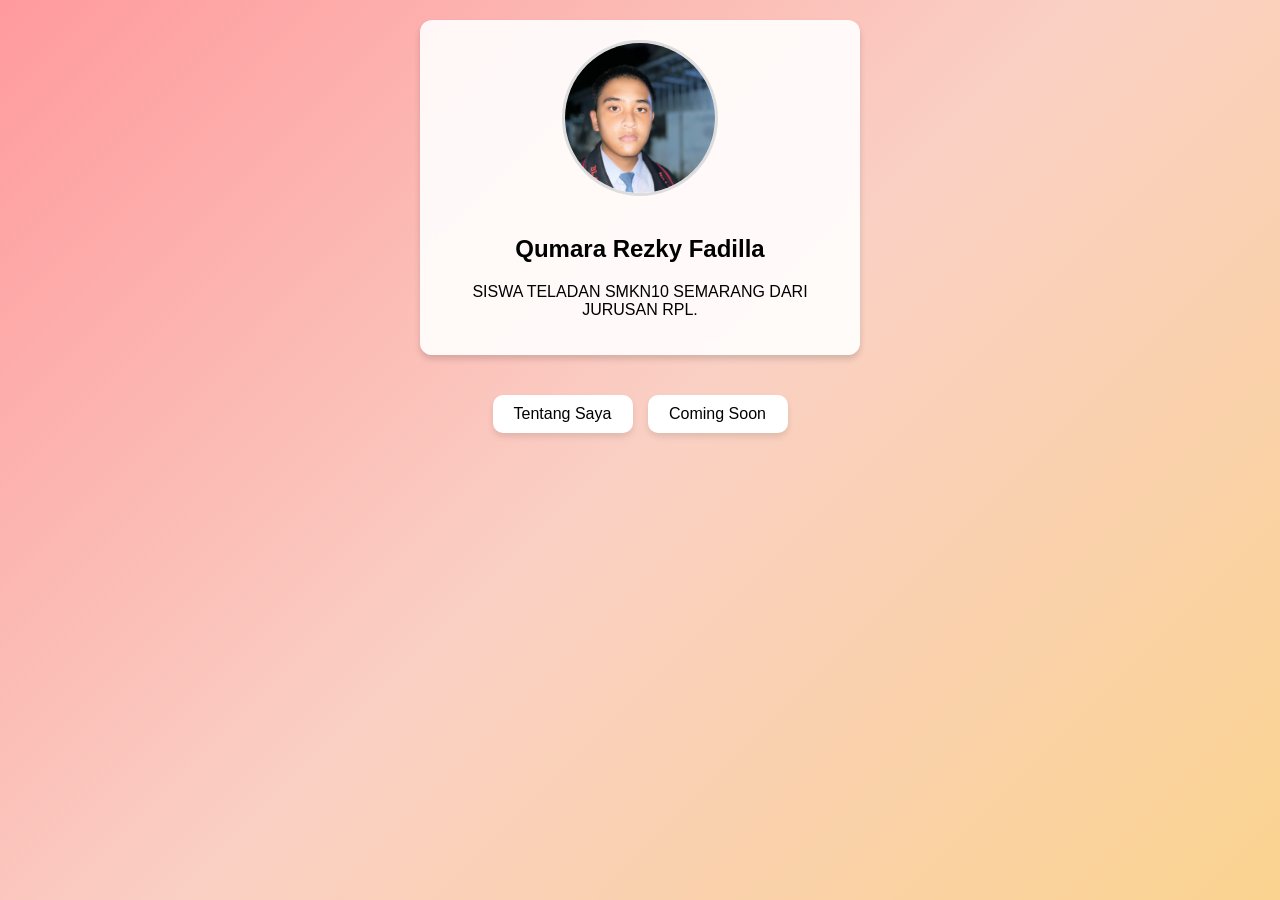
==== index.html @ 9889d2fc "Update index.html" ====
<!DOCTYPE html>
<html lang="en">
<head>
  <meta charset="UTF-8">
  <meta name="viewport" content="width=device-width, initial-scale=1.0">
  <title>Perkenalan Diri</title>
  <style>
    body {
      margin: 0;
      font-family: 'Segoe UI', Tahoma, Geneva, Verdana, sans-serif;
      display: flex;
      flex-direction: column;
      align-items: center;
      /* Sunset gradient 🌅 */
      background: linear-gradient(135deg, #ff9a9e, #fad0c4, #fad390);
      min-height: 100vh;
    }

    .card {
      text-align: center;
      background: rgba(255, 255, 255, 0.9); /* sedikit transparan */
      padding: 20px;
      margin: 20px;
      border-radius: 12px;
      box-shadow: 0 4px 6px rgba(0,0,0,0.15);
      width: 90%;
      max-width: 400px;
      backdrop-filter: blur(6px); /* efek kaca */
    }

    .card img {
      width: 150px;
      height: 150px;
      border-radius: 50%;
      object-fit: cover;
      border: 3px solid #ddd;
      margin-bottom: 15px;
    }

    nav ul {
      list-style: none;
      padding: 0;
      margin: 20px 0;
      display: flex;
      justify-content: center;
      gap: 15px;
    }

    nav ul li {
      background: white;
      padding: 10px 20px;
      border-radius: 10px;
      min-width: 100px;
      text-align: center;
      box-shadow: 0 4px 6px rgba(0, 0, 0, 0.1);
      transition: all 0.3s ease;
      cursor: pointer;
    }

    nav ul li:hover {
      transform: translateY(-3px);
      box-shadow: 0 6px 12px rgba(0,0,0,0.2);
      background: linear-gradient(45deg, #ff6a00, #ee0979); /* gradasi hover tombol */
    }

    nav ul li:hover a {
      color: white;
    }

    nav ul li a {
      text-decoration: none;
      color: black;
      font-weight: 500;
      display: block;
      transition: color 0.3s ease;
    }

    /* Responsive untuk layar kecil */
    @media (max-width: 600px) {
      .card {
        width: 95%;
        padding: 15px;
      }

      .card img {
        width: 120px;
        height: 120px;
      }

      nav ul {
        flex-wrap: wrap;
        gap: 10px;
      }

      nav ul li {
        padding: 8px 15px;
      }
    }
  </style>
</head>
<body>
  <div class="card">
    <img src="IMG_1300.jpeg" alt="profile photo">
    <h2>Qumara Rezky Fadilla</h2>
    <p>SISWA TELADAN SMKN10 SEMARANG DARI JURUSAN RPL.</p>
  </div>
  
  <nav>
    <ul>
      <li><a href="Tentang Saya.html">Tentang Saya</a></li>
      <li><a href="comingsoon">Coming Soon</a></li>
    </ul>
  </nav>
</body>
</html>
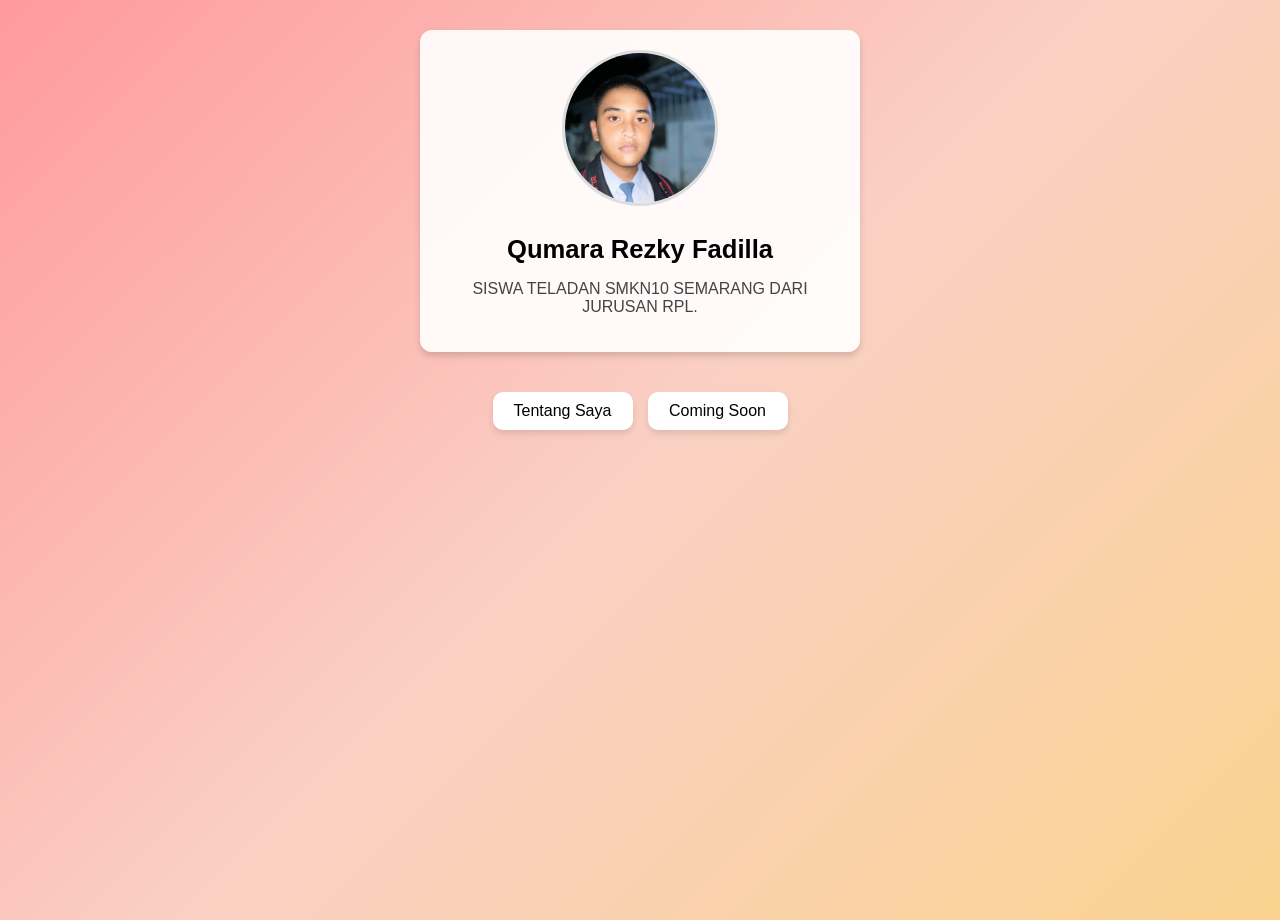
==== commit 5880eb61: "Update index.html" ====
--- a/index.html
+++ b/index.html
@@ -14,11 +14,12 @@
       /* Sunset gradient 🌅 */
       background: linear-gradient(135deg, #ff9a9e, #fad0c4, #fad390);
       min-height: 100vh;
+      padding: 10px;
     }
 
     .card {
       text-align: center;
-      background: rgba(255, 255, 255, 0.9); /* sedikit transparan */
+      background: rgba(255, 255, 255, 0.9); /* efek transparan */
       padding: 20px;
       margin: 20px;
       border-radius: 12px;
@@ -37,6 +38,16 @@
       margin-bottom: 15px;
     }
 
+    .card h2 {
+      font-size: clamp(1.2rem, 2.5vw, 1.6rem); /* responsif */
+      margin: 10px 0 6px;
+    }
+
+    .card p {
+      font-size: clamp(0.9rem, 2vw, 1rem); /* responsif */
+      color: #444;
+    }
+
     nav ul {
       list-style: none;
       padding: 0;
@@ -44,6 +55,7 @@
       display: flex;
       justify-content: center;
       gap: 15px;
+      flex-wrap: wrap; /* biar rapi di HP */
     }
 
     nav ul li {
@@ -60,7 +72,7 @@
     nav ul li:hover {
       transform: translateY(-3px);
       box-shadow: 0 6px 12px rgba(0,0,0,0.2);
-      background: linear-gradient(45deg, #ff6a00, #ee0979); /* gradasi hover tombol */
+      background: linear-gradient(45deg, #ff6a00, #ee0979); /* gradasi hover */
     }
 
     nav ul li:hover a {
@@ -73,6 +85,7 @@
       font-weight: 500;
       display: block;
       transition: color 0.3s ease;
+      font-size: clamp(0.9rem, 2vw, 1rem); /* responsif */
     }
 
     /* Responsive untuk layar kecil */
@@ -85,11 +98,6 @@
       .card img {
         width: 120px;
         height: 120px;
-      }
-
-      nav ul {
-        flex-wrap: wrap;
-        gap: 10px;
       }
 
       nav ul li {
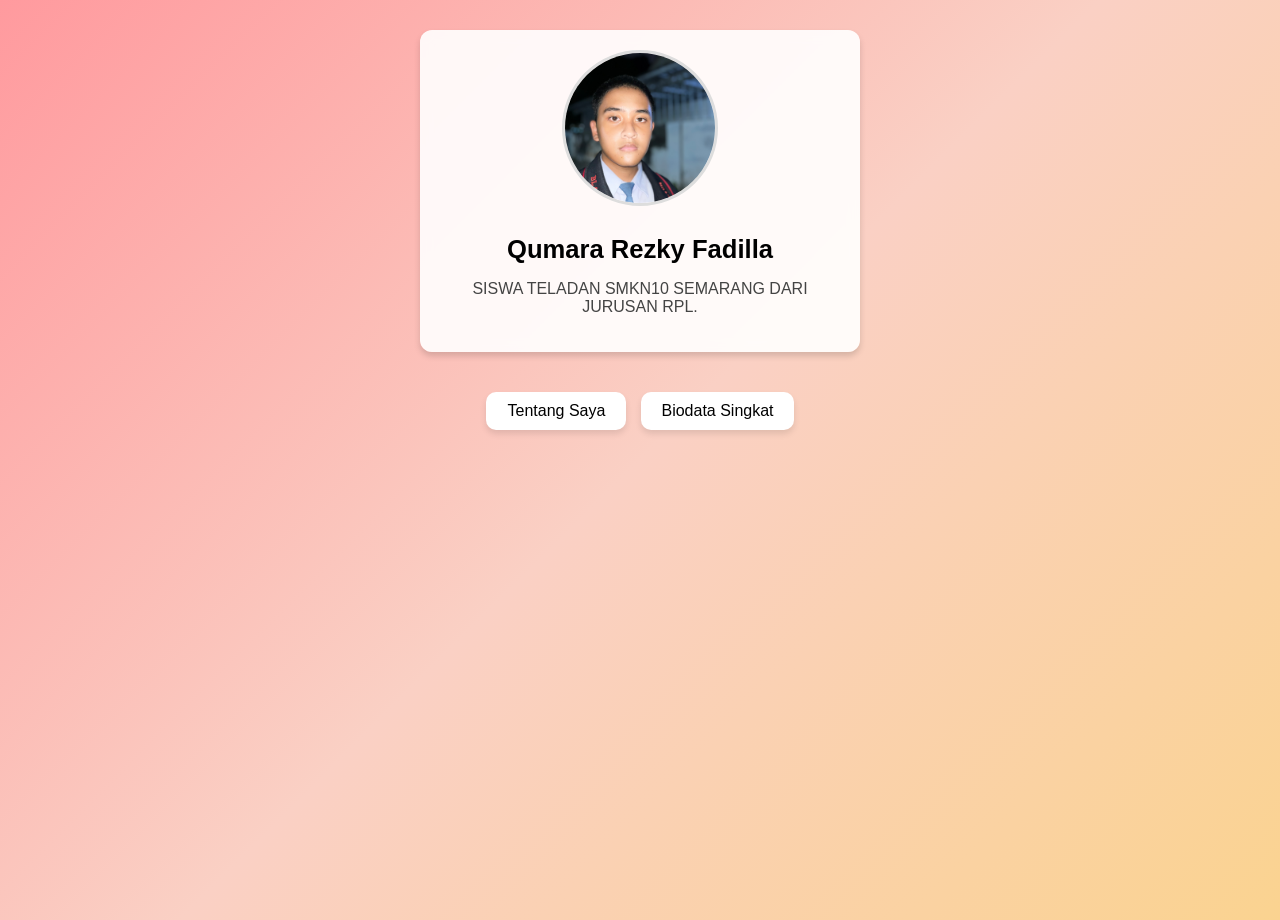
==== commit 2515d9d4: "Update index.html" ====
--- a/index.html
+++ b/index.html
@@ -116,7 +116,7 @@
   <nav>
     <ul>
       <li><a href="Tentang Saya.html">Tentang Saya</a></li>
-      <li><a href="comingsoon">Coming Soon</a></li>
+      <li><a href="biodata.html">Biodata Singkat</a></li>
     </ul>
   </nav>
 </body>
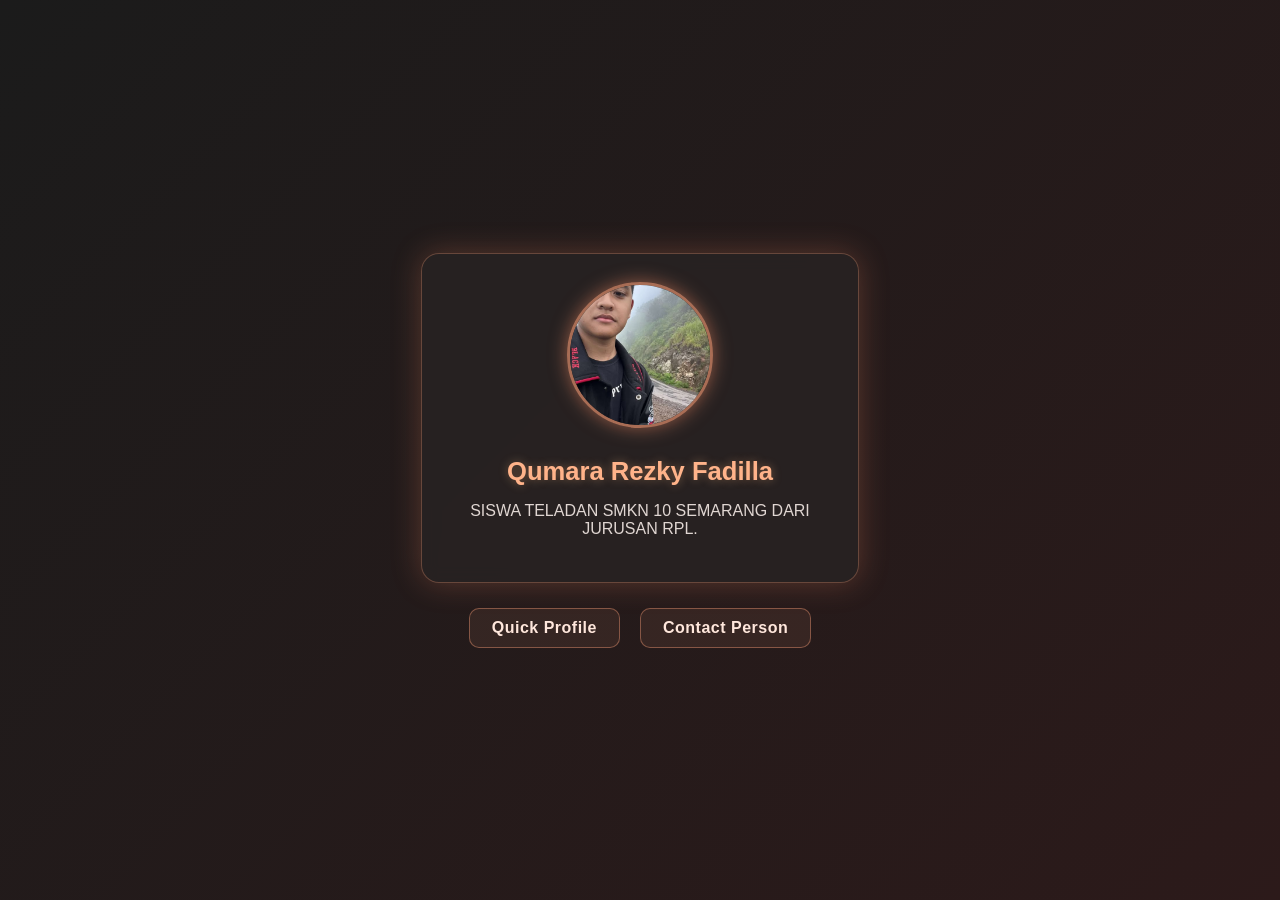
==== commit 182f6832: "first commit" ====
--- a/index.html
+++ b/index.html
@@ -1,105 +1,122 @@
 <!DOCTYPE html>
-<html lang="en">
+<html lang="id">
 <head>
   <meta charset="UTF-8">
   <meta name="viewport" content="width=device-width, initial-scale=1.0">
-  <title>Perkenalan Diri</title>
+  <title>Perkenalan Diri - Chainsaw Man Soft Dark</title>
   <style>
+    /* ==== STYLE DASAR ==== */
     body {
       margin: 0;
-      font-family: 'Segoe UI', Tahoma, Geneva, Verdana, sans-serif;
+      padding: 0;
+      font-family: 'Poppins', sans-serif;
+      background: linear-gradient(135deg, #1b1b1b, #2c1a1a, #3d2b2b);
+      background-size: 200% 200%;
+      animation: gradientShift 10s ease infinite;
+      color: #f4f1ee;
       display: flex;
       flex-direction: column;
       align-items: center;
-      /* Sunset gradient 🌅 */
-      background: linear-gradient(135deg, #ff9a9e, #fad0c4, #fad390);
+      justify-content: center;
       min-height: 100vh;
-      padding: 10px;
+      text-align: center;
     }
 
+    /* Animasi lembut gradasi */
+    @keyframes gradientShift {
+      0% { background-position: 0% 50%; }
+      50% { background-position: 100% 50%; }
+      100% { background-position: 0% 50%; }
+    }
+
+    /* ==== CARD PROFIL ==== */
     .card {
-      text-align: center;
-      background: rgba(255, 255, 255, 0.9); /* efek transparan */
-      padding: 20px;
-      margin: 20px;
-      border-radius: 12px;
-      box-shadow: 0 4px 6px rgba(0,0,0,0.15);
+      background: rgba(40, 35, 35, 0.8);
+      border-radius: 18px;
+      padding: 28px;
       width: 90%;
-      max-width: 400px;
-      backdrop-filter: blur(6px); /* efek kaca */
+      max-width: 380px;
+      box-shadow: 0 0 30px rgba(255, 140, 100, 0.25);
+      backdrop-filter: blur(8px);
+      border: 1px solid rgba(255, 160, 120, 0.3);
+      transition: transform 0.3s ease, box-shadow 0.3s ease;
+    }
+
+    .card:hover {
+      transform: translateY(-6px);
+      box-shadow: 0 0 40px rgba(255, 160, 120, 0.45);
     }
 
     .card img {
-      width: 150px;
-      height: 150px;
+      width: 140px;
+      height: 140px;
       border-radius: 50%;
       object-fit: cover;
-      border: 3px solid #ddd;
+      border: 3px solid rgba(255, 160, 120, 0.6);
+      box-shadow: 0 0 18px rgba(255, 150, 110, 0.5);
       margin-bottom: 15px;
     }
 
     .card h2 {
-      font-size: clamp(1.2rem, 2.5vw, 1.6rem); /* responsif */
-      margin: 10px 0 6px;
+      font-size: 1.6rem;
+      margin: 10px 0 5px;
+      color: #ffb38a;
+      text-shadow: 0 0 10px rgba(255, 180, 120, 0.4);
     }
 
     .card p {
-      font-size: clamp(0.9rem, 2vw, 1rem); /* responsif */
-      color: #444;
+      font-size: 1rem;
+      color: #e0d6d2;
     }
 
+    /* ==== NAV MENU ==== */
     nav ul {
       list-style: none;
       padding: 0;
-      margin: 20px 0;
+      margin: 25px 0 0;
       display: flex;
       justify-content: center;
-      gap: 15px;
-      flex-wrap: wrap; /* biar rapi di HP */
+      flex-wrap: wrap;
+      gap: 20px;
     }
 
     nav ul li {
-      background: white;
-      padding: 10px 20px;
+      background: rgba(255, 180, 140, 0.08);
+      border: 1px solid rgba(255, 160, 120, 0.4);
       border-radius: 10px;
-      min-width: 100px;
-      text-align: center;
-      box-shadow: 0 4px 6px rgba(0, 0, 0, 0.1);
-      transition: all 0.3s ease;
-      cursor: pointer;
+      padding: 10px 22px;
+      transition: 0.3s ease;
     }
 
     nav ul li:hover {
-      transform: translateY(-3px);
-      box-shadow: 0 6px 12px rgba(0,0,0,0.2);
-      background: linear-gradient(45deg, #ff6a00, #ee0979); /* gradasi hover */
+      background: linear-gradient(45deg, #ff9b6a, #ffc38a);
+      box-shadow: 0 0 20px rgba(255, 170, 120, 0.6);
+      transform: scale(1.06);
+    }
+
+    nav ul li a {
+      color: #ffe7dc;
+      text-decoration: none;
+      font-weight: 600;
+      font-size: 1rem;
+      letter-spacing: 0.5px;
+      display: block;
     }
 
     nav ul li:hover a {
-      color: white;
+      color: #3a2a28;
     }
 
-    nav ul li a {
-      text-decoration: none;
-      color: black;
-      font-weight: 500;
-      display: block;
-      transition: color 0.3s ease;
-      font-size: clamp(0.9rem, 2vw, 1rem); /* responsif */
-    }
-
-    /* Responsive untuk layar kecil */
+    /* ==== RESPONSIF ==== */
     @media (max-width: 600px) {
       .card {
         width: 95%;
-        padding: 15px;
+        padding: 20px;
       }
-
       .card img {
         width: 120px;
         height: 120px;
       }
-
       nav ul li {
         padding: 8px 15px;
       }
@@ -108,15 +125,15 @@
 </head>
 <body>
   <div class="card">
-    <img src="IMG_1300.jpeg" alt="profile photo">
+    <img src="images/kumartelomoyo.jpg" alt="profile photo">
     <h2>Qumara Rezky Fadilla</h2>
-    <p>SISWA TELADAN SMKN10 SEMARANG DARI JURUSAN RPL.</p>
+    <p>SISWA TELADAN SMKN 10 SEMARANG DARI JURUSAN RPL.</p>
   </div>
-  
+
   <nav>
     <ul>
-      <li><a href="Tentang Saya.html">Tentang Saya</a></li>
-      <li><a href="biodata.html">Biodata Singkat</a></li>
+      <li><a href="about.html">Quick Profile</a></li>
+      <li><a href="biodata.html">Contact Person</a></li>
     </ul>
   </nav>
 </body>
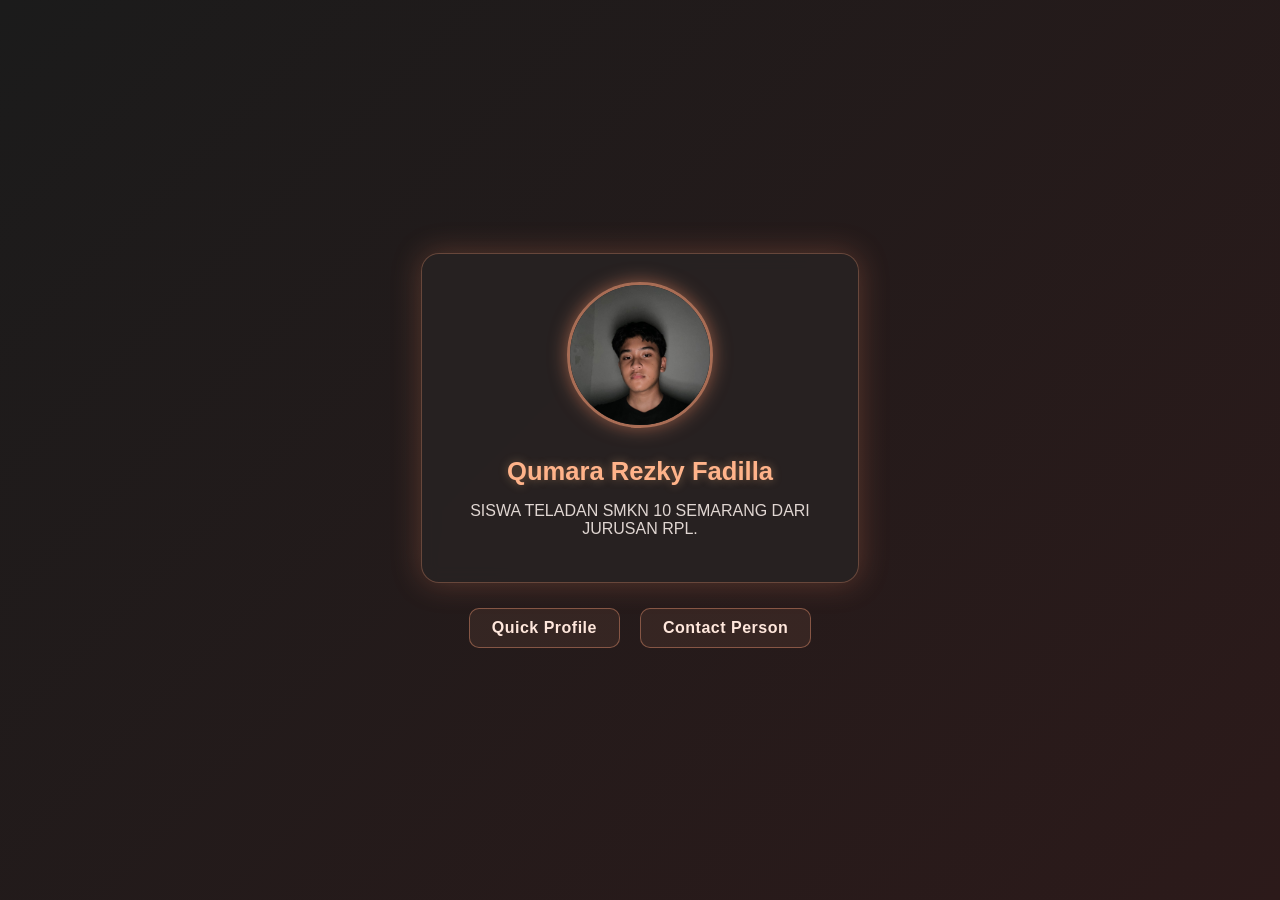
==== commit 89b20338: "Update profile photo in index.html" ====
--- a/index.html
+++ b/index.html
@@ -22,7 +22,6 @@
       text-align: center;
     }
 
-    /* Animasi lembut gradasi */
     @keyframes gradientShift {
       0% { background-position: 0% 50%; }
       50% { background-position: 100% 50%; }
@@ -107,25 +106,39 @@
       color: #3a2a28;
     }
 
-    /* ==== RESPONSIF ==== */
+    /* ==== RESPONSIF (mobile kecil) ==== */
     @media (max-width: 600px) {
       .card {
-        width: 95%;
-        padding: 20px;
+        width: 88%;
+        max-width: 320px;
+        padding: 16px;
       }
       .card img {
-        width: 120px;
-        height: 120px;
+        width: 100px;
+        height: 100px;
+        margin-bottom: 10px;
+      }
+      .card h2 {
+        font-size: 1.3rem;
+      }
+      .card p {
+        font-size: 0.9rem;
+      }
+      nav ul {
+        gap: 12px;
       }
       nav ul li {
-        padding: 8px 15px;
+        padding: 7px 14px;
+      }
+      nav ul li a {
+        font-size: 0.9rem;
       }
     }
   </style>
 </head>
 <body>
   <div class="card">
-    <img src="images/kumartelomoyo.jpg" alt="profile photo">
+    <img src="images/IMG_3643.jpeg" alt="profile photo">
     <h2>Qumara Rezky Fadilla</h2>
     <p>SISWA TELADAN SMKN 10 SEMARANG DARI JURUSAN RPL.</p>
   </div>
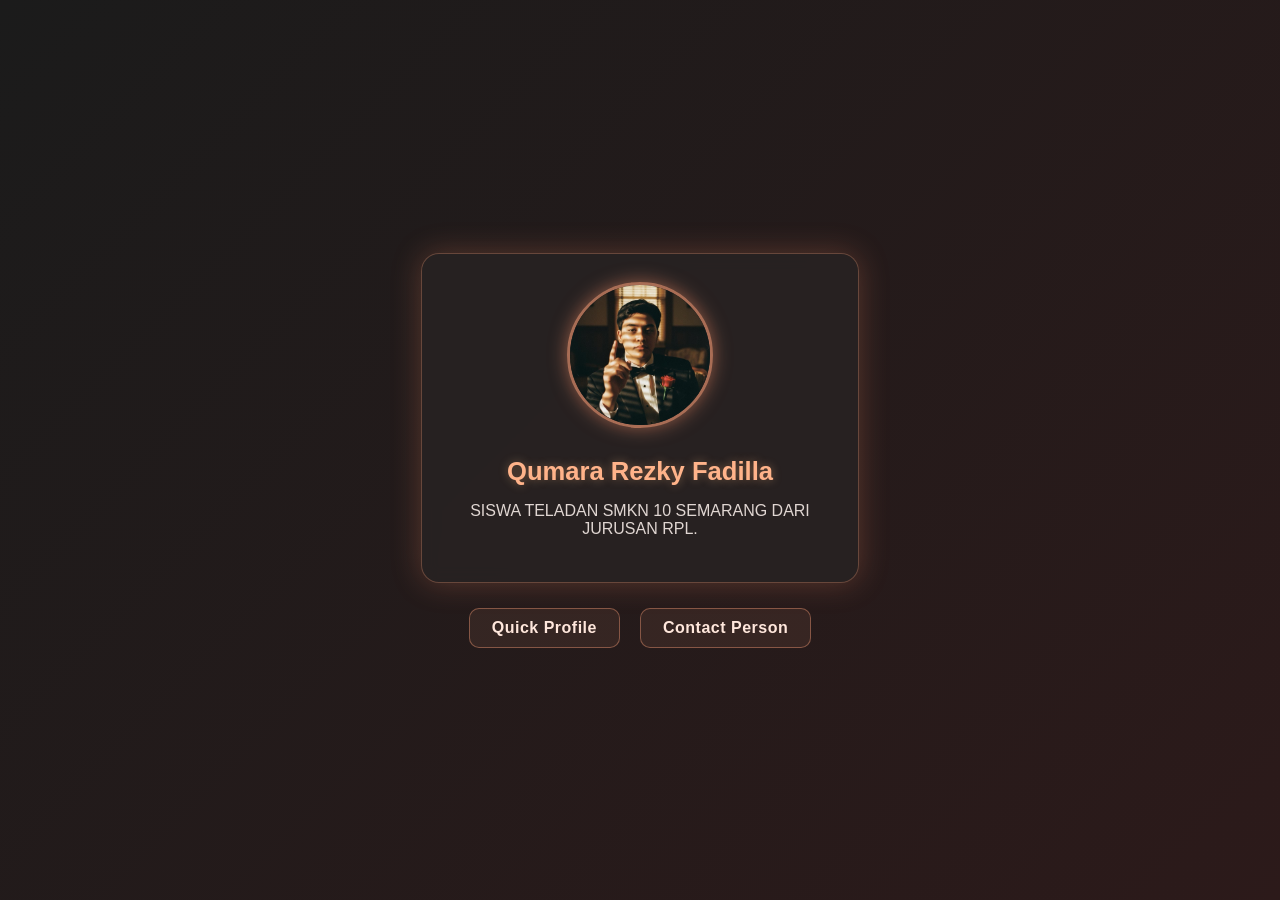
==== commit 7dff742c: "Update profile photo in index.html" ====
--- a/index.html
+++ b/index.html
@@ -138,7 +138,7 @@
 </head>
 <body>
   <div class="card">
-    <img src="images/IMG_3643.jpeg" alt="profile photo">
+    <img src="images/IMG_1820.jpeg" alt="profile photo">
     <h2>Qumara Rezky Fadilla</h2>
     <p>SISWA TELADAN SMKN 10 SEMARANG DARI JURUSAN RPL.</p>
   </div>
